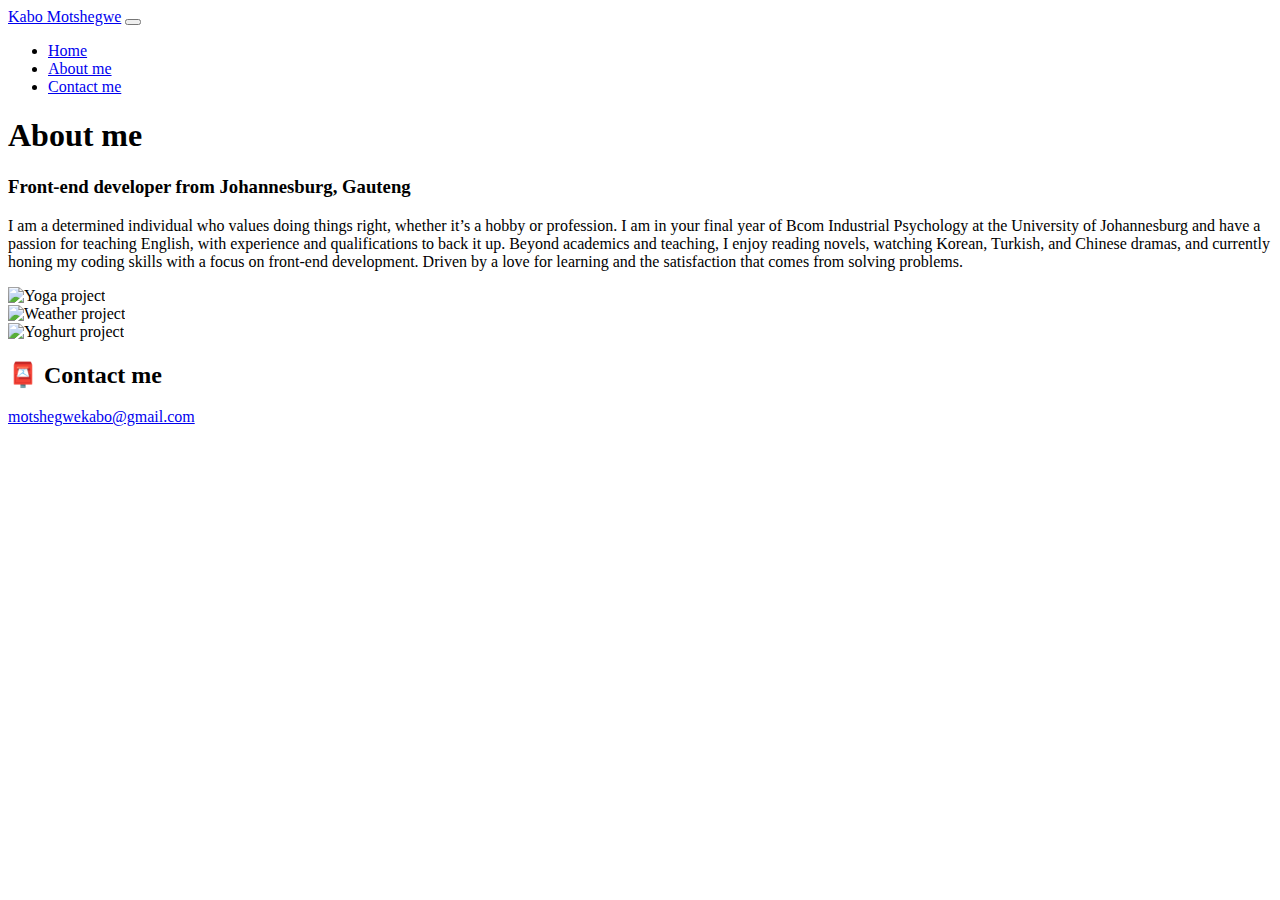
==== about.html @ 18a20fed "added about html file" ====
<!DOCTYPE html>
<html lang="en">
  <head>
    <meta charset="UTF-8" />
    <meta http-equiv="X-UA-Compatible" content="IE=edge" />
    <meta name="viewport" content="width=device-width, initial-scale=1.0" />
    <link
      href="https://cdn.jsdelivr.net/npm/bootstrap@5.0.0-beta2/dist/css/bootstrap.min.css"
      rel="stylesheet"
      integrity="sha384-BmbxuPwQa2lc/FVzBcNJ7UAyJxM6wuqIj61tLrc4wSX0szH/Ev+nYRRuWlolflfl"
      crossorigin="anonymous"
    />
    <script
      src="https://cdn.jsdelivr.net/npm/bootstrap@5.0.0-beta2/dist/js/bootstrap.bundle.min.js"
      integrity="sha384-b5kHyXgcpbZJO/tY9Ul7kGkf1S0CWuKcCD38l8YkeH8z8QjE0GmW1gYU5S9FOnJ0"
      crossorigin="anonymous"
    ></script>
    <link rel="stylesheet" href="/css/style.css" />
    <title>About me - Kabo Motshegwe</title>
    <meta
      name="description"
      content="About Kabo Motshegwe, a front-end developer based in Europe"
    />
  </head>
  <body>
    <nav class="navbar navbar-expand-lg navbar-light bg-light fixed-top">
      <div class="container">
        <a class="navbar-brand" href="/" title="Homepage">Kabo Motshegwe</a>
        <button
          class="navbar-toggler"
          type="button"
          data-bs-toggle="collapse"
          data-bs-target="#navbarNav"
          aria-controls="navbarNav"
          aria-expanded="false"
          aria-label="Toggle navigation"
        >
          <span class="navbar-toggler-icon"></span>
        </button>
        <div class="collapse navbar-collapse" id="navbarNav">
          <ul class="navbar-nav">
            <li class="nav-item">
              <a class="nav-link" aria-current="page" href="/">Home</a>
            </li>
            <li class="nav-item">
              <a
                class="nav-link active"
                href="/about.html"
                title="About Kabo Motshegwe"
                >About me</a
              >
            </li>
            <li class="nav-item">
              <a
                class="nav-link"
                href="/about.html#contact"
                title="Contact Kabo Motshegwe"
                >Contact me</a
              >
            </li>
          </ul>
        </div>
      </div>
    </nav>
    <h1 class="text-center">About me</h1>
    <h3 class="text-center">Front-end developer from Johannesburg, Gauteng</h3>
    <div class="about-paragraphs text-center">
      <p>
        I am a determined individual who values doing things right, whether it’s
        a hobby or profession. I am in your final year of Bcom Industrial
        Psychology at the University of Johannesburg and have a passion for
        teaching English, with experience and qualifications to back it up.
        Beyond academics and teaching, I enjoy reading novels, watching Korean,
        Turkish, and Chinese dramas, and currently honing my coding skills with
        a focus on front-end development. Driven by a love for learning and the
        satisfaction that comes from solving problems.
      </p>
    </div>
    <div class="container">
      <div class="row">
        <div class="col-sm-4">
          <img
            src="/images/yoga.png"
            class="img-fluid p-2 mb-4 shadow rounded"
            alt="Yoga project"
          />
        </div>
        <div class="col-sm-4">
          <img
            src="/images/Weather App.png"
            class="img-fluid p-2 mb-4 rounded"
            alt="Weather project"
          />
        </div>
        <div class="col-sm-4">
          <img
            src="/images/ Greek Yogurt.png"
            class="img-fluid p-2 mb-4 rounded"
            alt="Yoghurt project"
          />
        </div>
      </div>
    </div>
    <div id="contact" class="mt-5">
      <h2 class="text-center">📮 Contact me</h2>
      <a href="mailto:motshegwekabo@gmail.com" class="email-link">
        motshegwekabo@gmail.com
      </a>
    </div>
  </body>
</html>
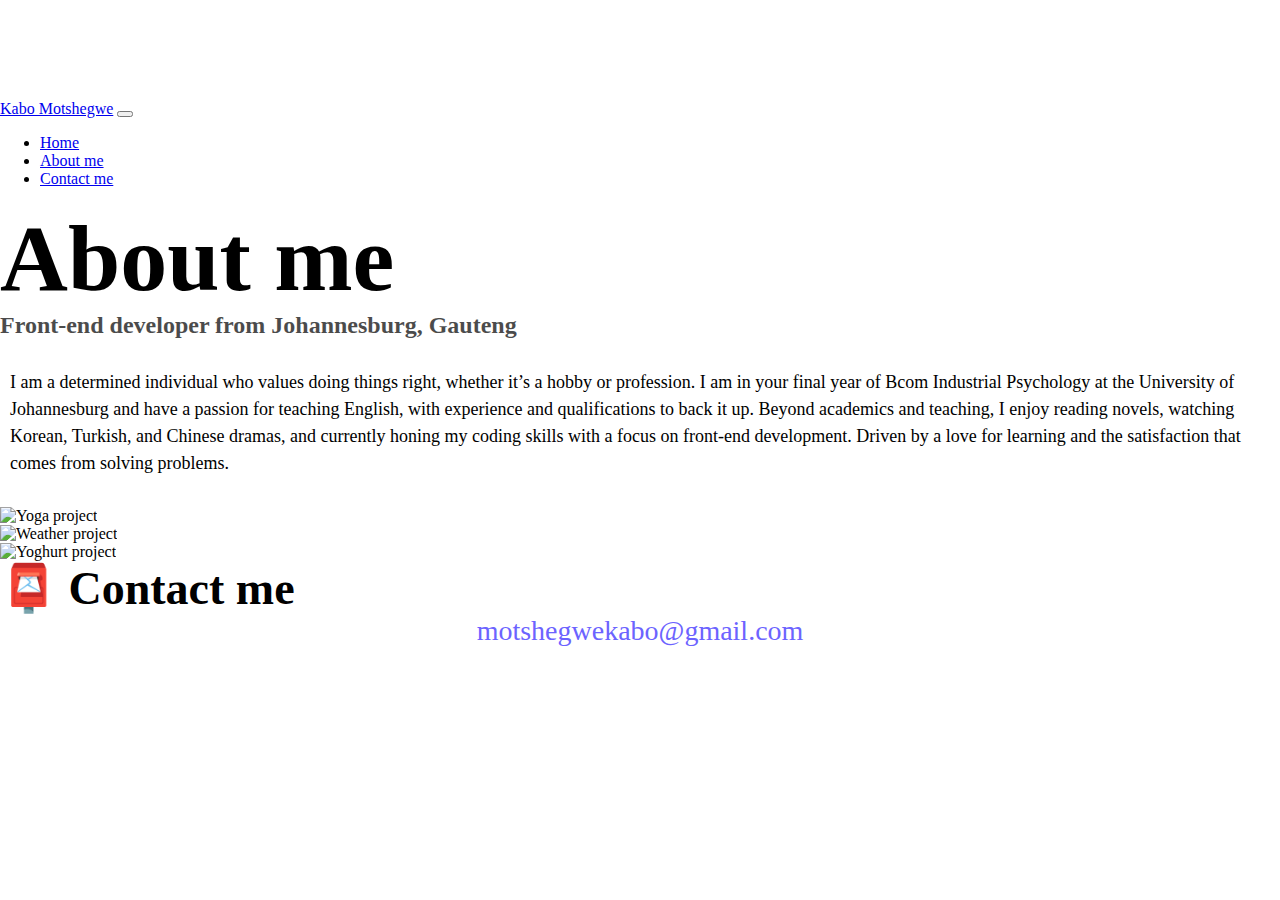
==== commit f713d2e8: "html" ====
--- a/about.html
+++ b/about.html
@@ -94,7 +94,7 @@
         </div>
         <div class="col-sm-4">
           <img
-            src="/images/ Greek Yogurt.png"
+            src="/images/Greek Yogurt.png"
             class="img-fluid p-2 mb-4 rounded"
             alt="Yoghurt project"
           />
--- a/css/style.css
+++ b/css/style.css
@@ -0,0 +1,114 @@
+:root {
+  --primary-color: #6c63ff;
+  --secondary-color: #f5f2fe;
+  --box-shadow: 0 5px 10px rgba(0, 0, 0, 0.3);
+}
+
+body {
+  margin: 100px 0;
+}
+
+h1,
+h2,
+h3 {
+  margin: 0;
+}
+
+h1 {
+  font-size: 94px;
+}
+
+h2 {
+  font-size: 46px;
+}
+
+h3 {
+  font-size: 24px;
+  opacity: 0.7;
+}
+
+p {
+  font-size: 18px;
+  line-height: 1.5;
+}
+
+.navigation-links {
+  display: flex;
+  margin-top: 40px;
+  justify-content: center;
+}
+
+.navigation-links a {
+  margin: 20px;
+}
+
+.primary-link {
+  border-radius: 4px;
+  padding: 20px 15px;
+  text-decoration: none;
+  text-transform: capitalize;
+  background: var(--primary-color);
+  box-shadow: var(--box-shadow);
+  color: white;
+}
+
+.primary-link:hover {
+  color: white;
+}
+
+.secondary-link {
+  border-radius: 4px;
+  padding: 20px 15px;
+  text-decoration: none;
+  text-transform: capitalize;
+  color: var(--primary-color);
+  border: 1px solid var(--primary-color);
+}
+
+.homepage-link {
+  color: var(--primary-color);
+  text-align: center;
+  display: block;
+}
+
+.about-paragraphs {
+  margin: 30px 0;
+}
+
+.about-paragraphs p {
+  margin: 10px;
+}
+
+.email-link {
+  display: flex;
+  justify-content: center;
+  color: var(--primary-color);
+  font-size: 28px;
+  text-decoration: none;
+}
+
+.email-link:hover {
+  text-decoration: underline;
+}
+
+@media (max-width: 570px) {
+  h1 {
+    font-size: 48px;
+    line-height: 1.5;
+  }
+
+  h2 {
+    font-size: 32px;
+    text-align: center;
+  }
+
+  p {
+    text-align: center;
+  }
+
+  .project-link {
+    display: block;
+    text-align: center;
+    margin: 0 20px;
+  }
+}
